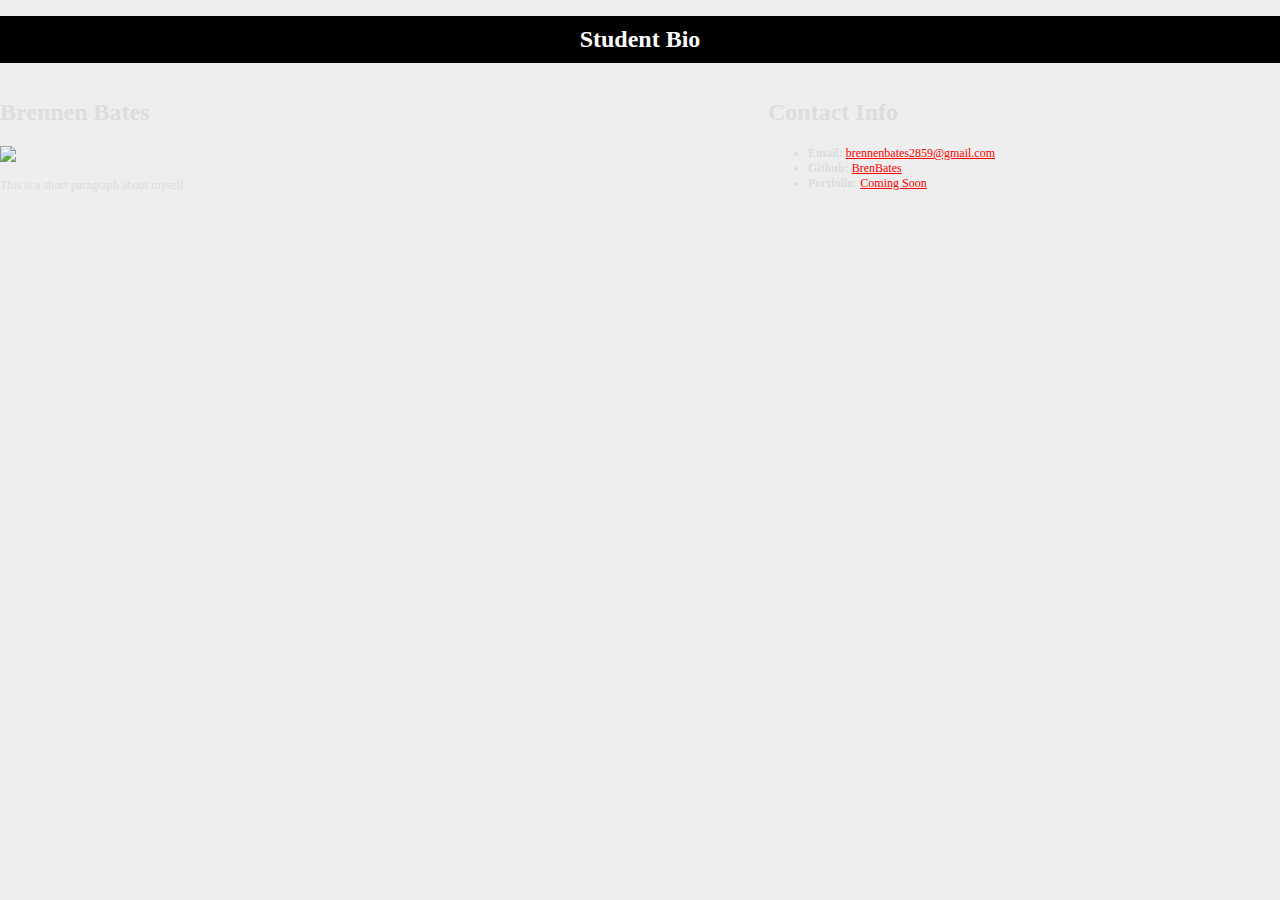
==== index.html @ 77c8f5ad "Update index.html" ====
<!DOCTYPE html>
<html>
  <head>
    <meta charset="UTF-8">
    <title>Biography</title>
    <link href="assets/css/style.css" type="text/css" rel="stylesheet">
  
<style>
    
</style>

</head>

  <body>
    
    <header>
    <h1>Student Bio</h1>
    </header>

    
    <div class="main">
    
      <h2>Brennen Bates</h2>

      <img src="https://oie.msu.edu/_assets/images/placeholder/placeholder-200x200.jpg">
    
      <p>This is a short paragraph about myself</p>

    </div>

    <div class="contact">
    <h2>Contact Info</h2>
 
    


    <ul>
        <li>
            
                <strong>Email: </strong><a href="brennenbates2859@gmail.com" target="_blank">brennenbates2859@gmail.com</a>

        </li>

        <li>
        <strong>Github: </strong> <a href="https://github.com/BrenBates/Basic-Portfolio" target="_blank">BrenBates</a>
        </li>

        <li> <strong>Portfolio:</strong> <a href="Coming Soon" target="_blank">Coming Soon</a> </li>

    </ul>

  </div>

  </body>
</html>
---- assets/css/style.css ----
body {
    margin: 0;
    padding: 0;
    font-family: Georgia, 'Times New Roman', Times, serif;
    font-size: 12px;
    color: #dddddd;
    background: #eeeeee;
}

h1 {
    text-align: center; 
    padding-top: 10px;
    padding-bottom: 10px;
    background-color: black;
    color: white;
}

h2 {
    font-size: 24px;
}

a {
    color: red;
}

.image, .main, .contact {
    float: left;
}

.main {
    width: 60%;
}

.contact {
    width: 40%;
}
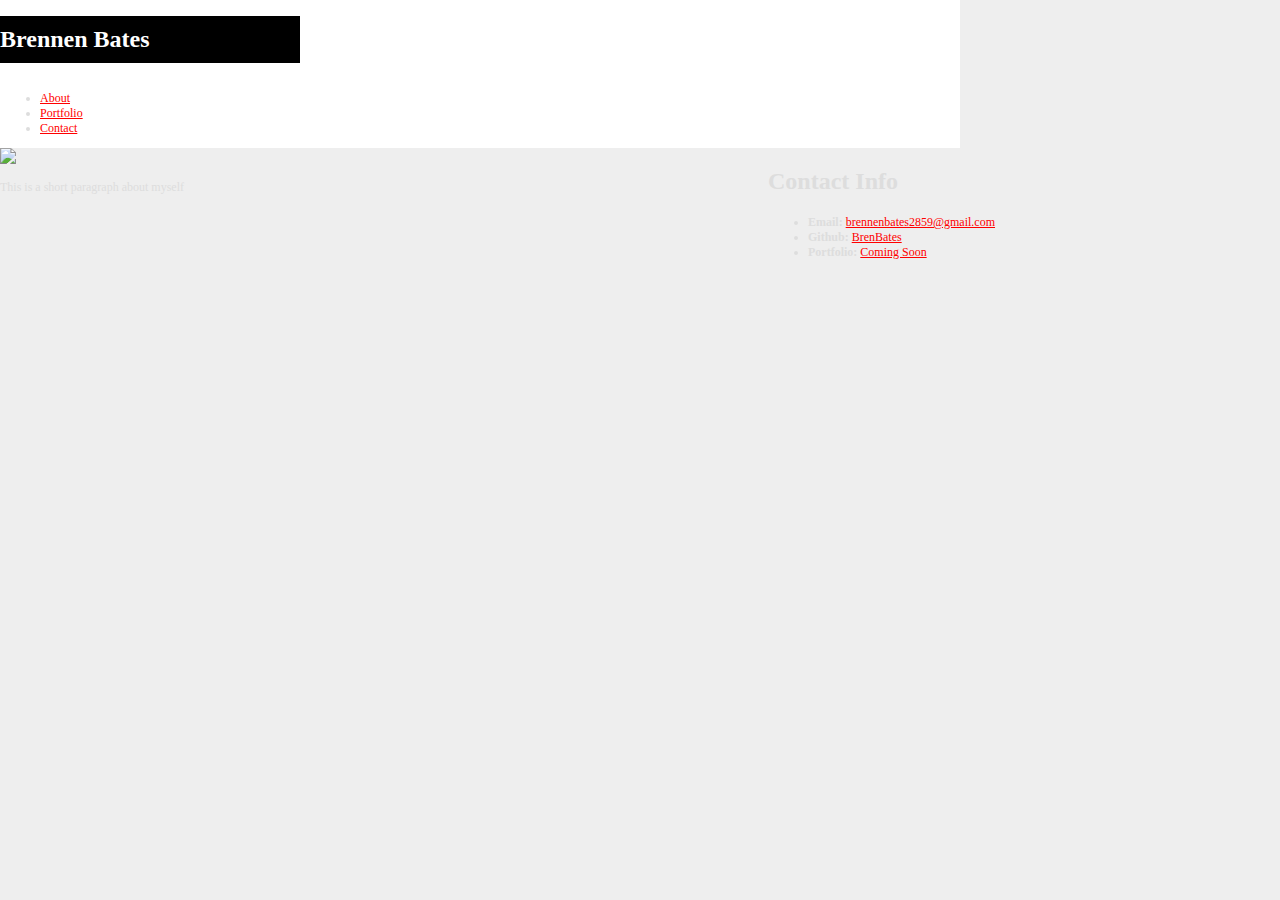
==== commit 174b78f2: "Update index.html" ====
--- a/index.html
+++ b/index.html
@@ -5,22 +5,29 @@
     <title>Biography</title>
     <link href="assets/css/style.css" type="text/css" rel="stylesheet">
   
-<style>
-    
-</style>
-
 </head>
 
   <body>
     
     <header>
-    <h1>Student Bio</h1>
+    
+    <div class="name">
+    <h1>Brennen Bates</h1>
+    </div>
+    
+    <div class="tabs">
+      <ul>
+        <li><a href="URL">About</a></li>
+        <li><a href="URL">Portfolio</a></li>
+        <li><a href="URL">Contact</a></li>
+      </ul>
+    </div>
+
     </header>
 
     
     <div class="main">
     
-      <h2>Brennen Bates</h2>
 
       <img src="https://oie.msu.edu/_assets/images/placeholder/placeholder-200x200.jpg">
     
@@ -52,4 +59,65 @@
   </div>
 
   </body>
-</html>+</html>
+
+<!-- Addition Specifications -->
+
+<!-- 
+
+  Colors Pro-tip: Use the Eye Dropper Chrome extension to find the colors used on web pages.
+
+
+Teal color (used for headings and backgrounds): #4aaaa5
+
+Regular font color (used for paragraphs and all text besides the headings): #777777
+
+Main header background color: #ffffff
+
+Main header border color: #cccccc
+
+Footer background color: #666666
+
+Main content background color: #ffffff
+
+Main content border color: #dddddd
+
+
+
+
+Fonts:
+
+
+For heading fonts use font-family: 'Georgia', Times, Times New Roman, serif;.
+For all other fonts use 'Arial', 'Helvetica Neue', Helvetica, sans-serif;.
+
+
+
+Profile Image Found on index.html:
+
+
+Use a picture of yourself.
+If you don't have a picture, you can grab a placeholder image from LoremPixel. Save the images to your images folder.
+
+
+
+Portfolio Images:
+
+
+Placeholder images can be found at LoremPixel.
+Save the images to your images folder.
+
+
+
+Background Images:
+
+
+The background pattern used was found on Subtle Patterns. You can browse through that site and find whichever pattern you like.
+
+
+
+Dimensions:
+
+
+The entire content and the main section content area is 960px wide.
+-->
--- a/assets/css/style.css
+++ b/assets/css/style.css
@@ -8,12 +8,28 @@
     background: #eeeeee;
 }
 
+header {
+
+    float: left;
+    background-color: #ffffff;
+    border-color: #cccccc;
+    width: 960px;
+}
+
+.tabs {
+
+    display: inline;
+    float: left;
+}
+
+
 h1 {
-    text-align: center; 
+    text-align: left; 
     padding-top: 10px;
     padding-bottom: 10px;
     background-color: black;
     color: white;
+    width: 300px;
 }
 
 h2 {
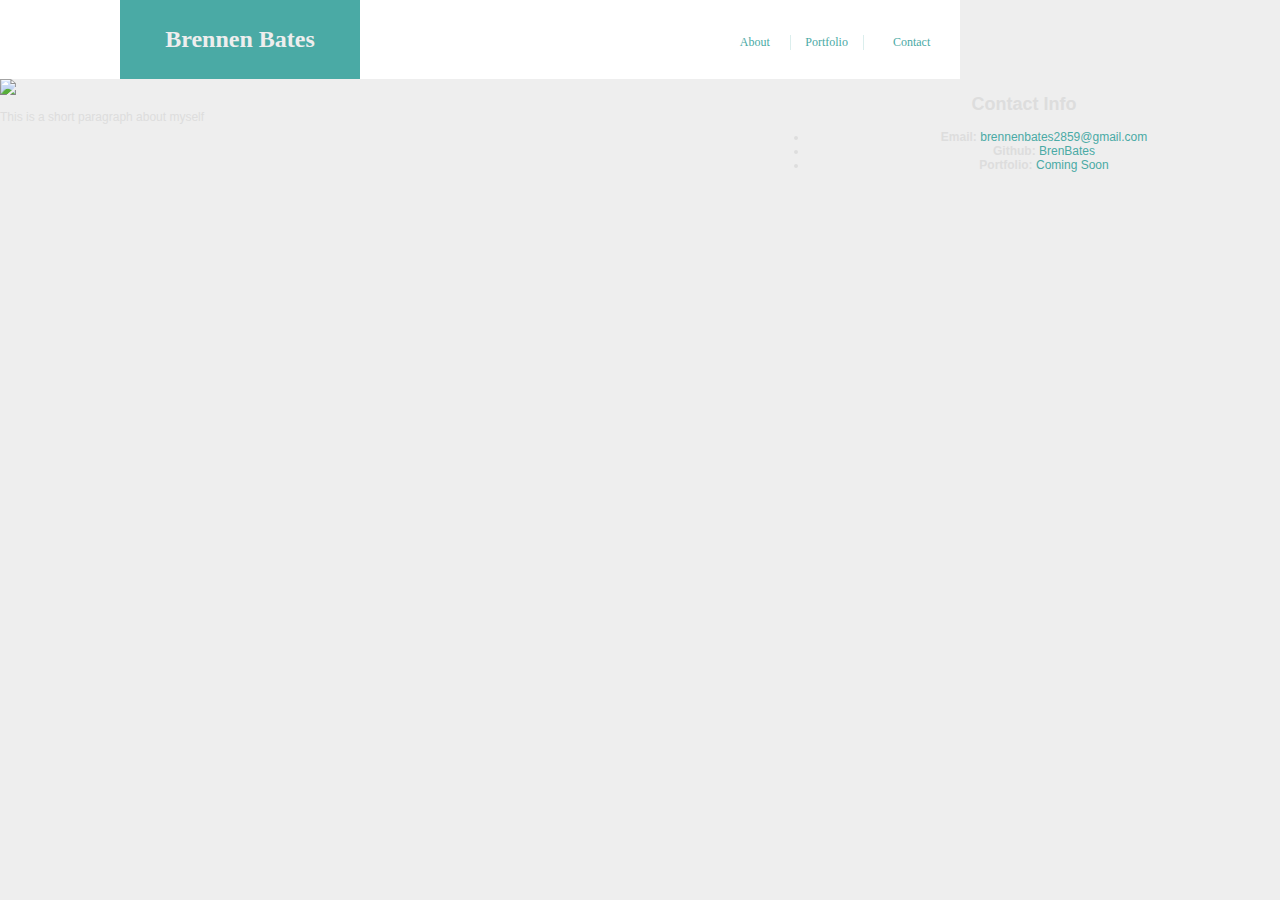
==== commit 62b61586: "Update index.html" ====
--- a/index.html
+++ b/index.html
@@ -7,21 +7,31 @@
   
 </head>
 
-  <body>
+  <body link="#4aaaa5" vlink="#4aaaa5" alink="#4aaaa5">
     
     <header>
     
-    <div class="name">
-    <h1>Brennen Bates</h1>
-    </div>
+
+      <div class="name">
+        <h1>Brennen Bates</h1>
+      </div>
     
-    <div class="tabs">
-      <ul>
-        <li><a href="URL">About</a></li>
-        <li><a href="URL">Portfolio</a></li>
-        <li><a href="URL">Contact</a></li>
-      </ul>
-    </div>
+      <div class="tabs">
+        
+        <div class="about">
+          <a class="link" target="_blank" href="URL">About</a>
+        </div>
+
+        <div class="portfolio">
+        <a  target="_blank" href="URL">Portfolio</a>
+        </div>
+
+        <div class="contact"> 
+          <a class="link" target="_blank" href="URL">Contact</a>
+        </div> 
+
+      </div>
+
 
     </header>
 
@@ -44,15 +54,15 @@
     <ul>
         <li>
             
-                <strong>Email: </strong><a href="brennenbates2859@gmail.com" target="_blank">brennenbates2859@gmail.com</a>
+                <strong>Email: </strong><a class="link" href="brennenbates2859@gmail.com" target="_blank">brennenbates2859@gmail.com</a>
 
         </li>
 
         <li>
-        <strong>Github: </strong> <a href="https://github.com/BrenBates/Basic-Portfolio" target="_blank">BrenBates</a>
+        <strong>Github: </strong> <a class="link" href="https://github.com/BrenBates/Basic-Portfolio" target="_blank">BrenBates</a>
         </li>
 
-        <li> <strong>Portfolio:</strong> <a href="Coming Soon" target="_blank">Coming Soon</a> </li>
+        <li> <strong>Portfolio:</strong> <a class="link" href="Coming Soon" target="_blank">Coming Soon</a> </li>
 
     </ul>
 
--- a/assets/css/style.css
+++ b/assets/css/style.css
@@ -2,7 +2,7 @@
 body {
     margin: 0;
     padding: 0;
-    font-family: Georgia, 'Times New Roman', Times, serif;
+    font-family: 'Arial', 'Helvetica Neue', Helvetica, sans-serif;
     font-size: 12px;
     color: #dddddd;
     background: #eeeeee;
@@ -14,31 +14,74 @@
     background-color: #ffffff;
     border-color: #cccccc;
     width: 960px;
+    font-family: 'Georgia', Times, Times New Roman, serif;
+    color: #4aaaa5
+
+    
 }
+
+a {
+
+    text-decoration: none;
+}
+
+.name {
+
+    background-color: #4aaaa5;
+    float: left;
+    width: 240px;
+    color: #eeeeee;
+    margin: 0 0 0 120px;
+    text-align: center;
+    padding: 10px 0 10px 0;
+
+}
+
 
 .tabs {
 
-    display: inline;
+  
+    float: right;
+    width: 240px;
+    text-align: right;
+    padding: 35px 0 0 0;
+}
+
+.about {
+
+    
     float: left;
+    width: 29%;
+    text-align: center;
+    border-right: solid; 
+    border-color:rgb(74,170,165,0.2);
+    border-width: 1px;
+    
+}
+
+.contact {
+
+    
+    float: left;
+    width: 30%;
+    text-align: center;
+    
+}
+
+.portfolio {
+
+    
+    float: left;
+    width: 30%;
+    text-align: center;
+    border-right: solid; 
+    border-color:rgb(74,170,165,0.2);
+    border-width: 1px;
+
 }
 
 
-h1 {
-    text-align: left; 
-    padding-top: 10px;
-    padding-bottom: 10px;
-    background-color: black;
-    color: white;
-    width: 300px;
-}
 
-h2 {
-    font-size: 24px;
-}
-
-a {
-    color: red;
-}
 
 .image, .main, .contact {
     float: left;
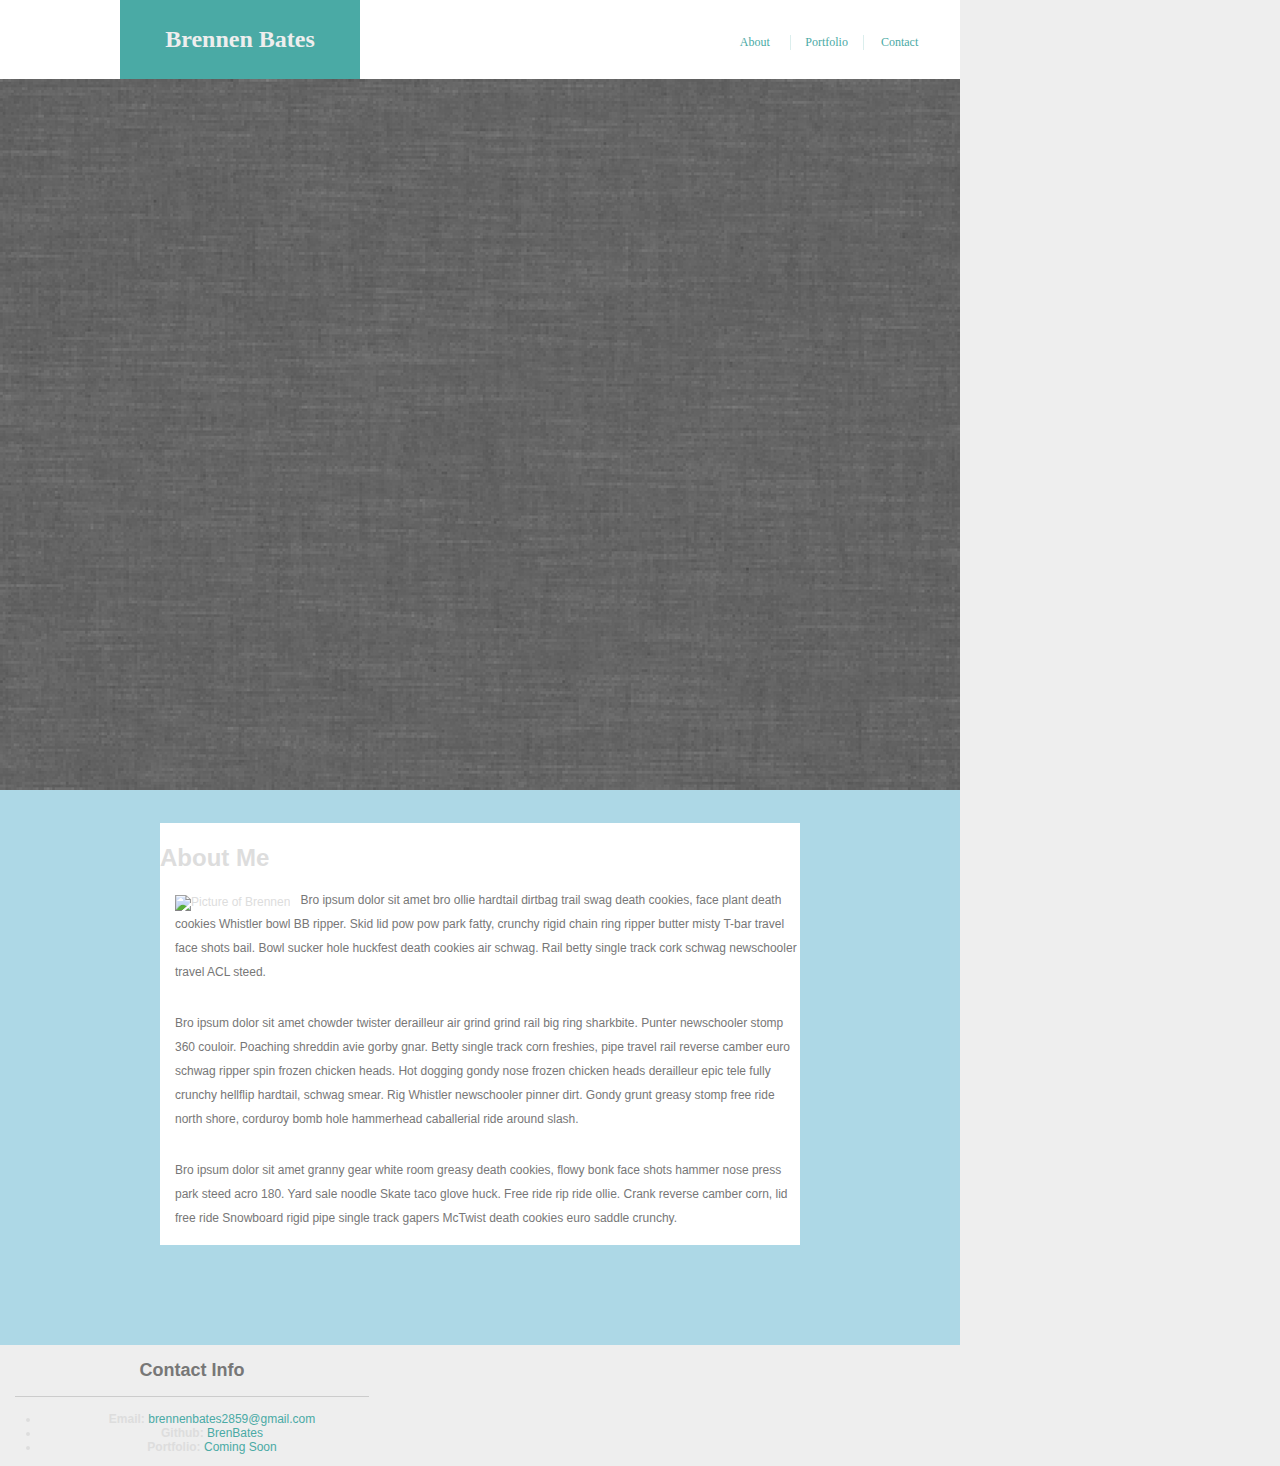
==== commit c6208ff5: "Update index.html" ====
--- a/index.html
+++ b/index.html
@@ -36,37 +36,81 @@
     </header>
 
     
-    <div class="main">
+   
     
 
-      <img src="https://oie.msu.edu/_assets/images/placeholder/placeholder-200x200.jpg">
+      
     
-      <p>This is a short paragraph about myself</p>
+
+
+  <br> 
+
+  <div class ="midbackground"> 
+  
+    <img src="assets/images/grey_wash_wall_@2X.png" class="background">
+
+    <div class="aboutmesection">
+
+      <h1 class="header2">About Me</h2>
+
+           
+          
+          
+              <img src="https://oie.msu.edu/_assets/images/placeholder/placeholder-200x200.jpg" alt="Picture of Brennen" align="left" class="aboutmepic">
+          
+             <p class="aboutmeparagraph">
+
+                  Bro ipsum dolor sit amet bro ollie hardtail dirtbag trail swag death cookies, face plant death cookies Whistler bowl BB ripper. Skid lid pow pow park fatty, crunchy rigid chain ring ripper butter misty T-bar travel face shots bail. Bowl sucker hole huckfest death cookies air schwag. Rail betty single track cork schwag newschooler travel ACL steed. 
+
+              </p>
+
+              <p class="aboutmeparagraph">
+
+                  Bro ipsum dolor sit amet chowder twister derailleur air grind grind rail big ring sharkbite. Punter newschooler stomp 360 couloir. Poaching shreddin avie gorby gnar. Betty single track corn freshies, pipe travel rail reverse camber euro schwag ripper spin frozen chicken heads. Hot dogging gondy nose frozen chicken heads derailleur epic tele fully crunchy hellflip hardtail, schwag smear. Rig Whistler newschooler pinner dirt. Gondy grunt greasy stomp free ride north shore, corduroy bomb hole hammerhead caballerial ride around slash.
+
+              </p>
+
+              <p class="aboutmeparagraph">
+
+              Bro ipsum dolor sit amet granny gear white room greasy death cookies, flowy bonk face shots hammer nose press park steed acro 180. Yard sale noodle Skate taco glove huck. Free ride rip ride ollie. Crank reverse camber corn, lid free ride Snowboard rigid pipe single track gapers McTwist death cookies euro saddle crunchy.
+                  
+            </p>
+
+          
+
 
     </div>
 
-    <div class="contact">
-    <h2>Contact Info</h2>
- 
-    
 
 
-    <ul>
-        <li>
-            
-                <strong>Email: </strong><a class="link" href="brennenbates2859@gmail.com" target="_blank">brennenbates2859@gmail.com</a>
+  </div>
 
-        </li>
 
-        <li>
-        <strong>Github: </strong> <a class="link" href="https://github.com/BrenBates/Basic-Portfolio" target="_blank">BrenBates</a>
-        </li>
+  <br>
+  
+  <div class="contact">
+      <h2>Contact Info</h2>
+   
+      
+  
+  
+      <ul>
+          <li>
+              
+                  <strong>Email: </strong><a class="link" href="brennenbates2859@gmail.com" target="_blank">brennenbates2859@gmail.com</a>
+  
+          </li>
+  
+          <li>
+          <strong>Github: </strong> <a class="link" href="https://github.com/BrenBates/Basic-Portfolio" target="_blank">BrenBates</a>
+          </li>
+  
+          <li> <strong>Portfolio:</strong> <a class="link" href="Coming Soon" target="_blank">Coming Soon</a> </li>
+  
+      </ul>
+  
+    </div>
 
-        <li> <strong>Portfolio:</strong> <a class="link" href="Coming Soon" target="_blank">Coming Soon</a> </li>
-
-    </ul>
-
-  </div>
 
   </body>
 </html>
--- a/assets/css/style.css
+++ b/assets/css/style.css
@@ -18,6 +18,37 @@
     color: #4aaaa5
 
     
+}
+
+
+h2 {
+
+    border-bottom: solid;
+    border-width: 1px;
+    margin-right: 15px;
+    
+    margin-left: 15px;
+    padding-bottom: 15px;
+    color: #777777;
+    border-color: #cccccc;
+
+}
+
+
+.aboutmeparagraph{
+    line-height: 2;
+    padding-left: 15px;
+    padding-bottom: 15px;
+    color: #777777;
+    
+}
+
+
+
+.aboutmepic{
+    padding-left: 15px;
+    padding-right: 10px;
+    padding-top: 7.7px;
 }
 
 a {
@@ -81,16 +112,36 @@
 }
 
 
+.midbackground {
+
+   
+    width: 960px;
+    float:left;
+    background-color: lightblue;
+    
+
+}
+
+.aboutmesection{
+
+    padding-top: 5px;
+    margin-bottom: 100px;
+    
+    
+ }
+
+.background {
+
+    width: 960px;
+}
+
+.aboutmesection {
+    width: 640px;
+    margin-left: 160px;
+    margin-right: 160px;
+    background-color:#ffffff;
+    margin-top: 30px;
+}
 
 
-.image, .main, .contact {
-    float: left;
-}
 
-.main {
-    width: 60%;
-}
-
-.contact {
-    width: 40%;
-}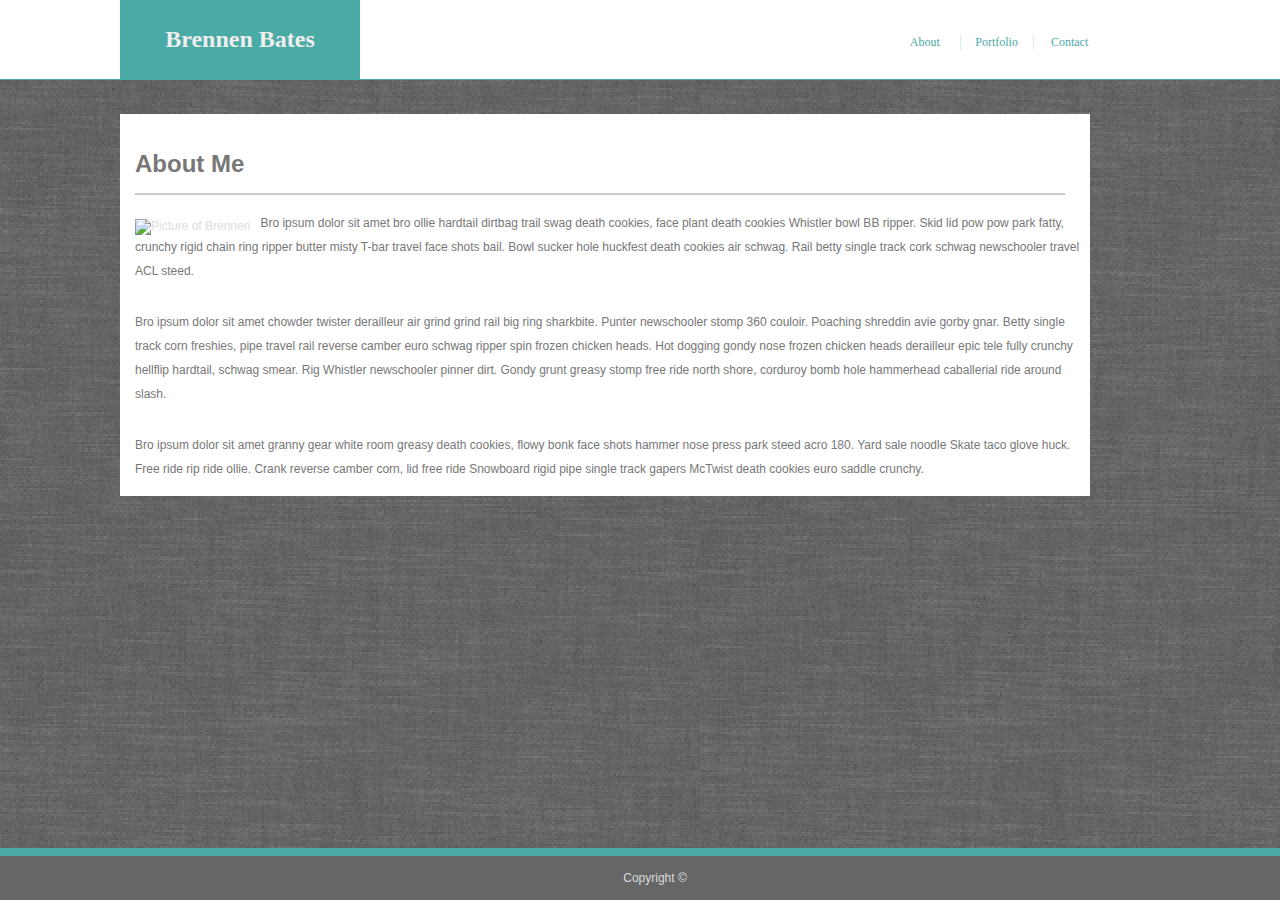
==== commit ab9c897f: "Update index.html" ====
--- a/index.html
+++ b/index.html
@@ -37,21 +37,18 @@
 
     
    
-    
+    <br>
 
       
     
 
 
-  <br> 
 
-  <div class ="midbackground"> 
   
-    <img src="assets/images/grey_wash_wall_@2X.png" class="background">
 
     <div class="aboutmesection">
 
-      <h1 class="header2">About Me</h2>
+      <h1 id="abmhead">About Me</h1>
 
            
           
@@ -79,40 +76,25 @@
           
 
 
-    </div>
-
 
 
   </div>
 
-
-  <br>
   
-  <div class="contact">
-      <h2>Contact Info</h2>
-   
-      
-  
-  
-      <ul>
-          <li>
-              
-                  <strong>Email: </strong><a class="link" href="brennenbates2859@gmail.com" target="_blank">brennenbates2859@gmail.com</a>
-  
-          </li>
-  
-          <li>
-          <strong>Github: </strong> <a class="link" href="https://github.com/BrenBates/Basic-Portfolio" target="_blank">BrenBates</a>
-          </li>
-  
-          <li> <strong>Portfolio:</strong> <a class="link" href="Coming Soon" target="_blank">Coming Soon</a> </li>
-  
-      </ul>
+ 
   
     </div>
 
 
+    
+
   </body>
+
+    <footer>
+
+      Copyright ©
+
+    </footer>
 </html>
 
 <!-- Addition Specifications -->
--- a/assets/css/style.css
+++ b/assets/css/style.css
@@ -6,29 +6,61 @@
     font-size: 12px;
     color: #dddddd;
     background: #eeeeee;
+
+    background-image: url("grey_wash_wall_@2X.png");
+    
+    background-position: left top; 
+
+    
 }
 
 header {
 
     float: left;
     background-color: #ffffff;
-    border-color: #cccccc;
-    width: 960px;
+    
+    width: 100%;
     font-family: 'Georgia', Times, Times New Roman, serif;
-    color: #4aaaa5
+    color: #4aaaa5;
+    border-bottom:solid;
+    border-color: #4aaaa5;
+    border-width: 1px;
 
     
 }
 
 
-h2 {
+footer {
+
+    background-color: #666666;
+    text-align: center;
+    width: 100%;
+    position:fixed;
+    left:0;
+    bottom:0;
+    padding:15px;
+    border-top:solid;
+    border-color: #4aaaa5;
+    border-width: 8px;
+
+
+    
+}
+
+
+
+
+#abmhead {
 
     border-bottom: solid;
-    border-width: 1px;
+    border-width: 2px;
+
+    margin-left: 15px;
     margin-right: 15px;
     
-    margin-left: 15px;
+    padding-top: 15px;
     padding-bottom: 15px;
+
     color: #777777;
     border-color: #cccccc;
 
@@ -43,6 +75,18 @@
     
 }
 
+
+
+.aboutmesection {
+    width: 960px;
+    margin-top: 100px;
+    margin-left: 120px;
+    margin-bottom: 100px;
+    padding-top: 5px;
+    padding-right: 10px;
+    background-color:#ffffff;
+
+}
 
 
 .aboutmepic{
@@ -72,10 +116,11 @@
 .tabs {
 
   
-    float: right;
+    float: left;
     width: 240px;
-    text-align: right;
     padding: 35px 0 0 0;
+    margin-left: 530px;
+    
 }
 
 .about {
@@ -112,36 +157,12 @@
 }
 
 
-.midbackground {
-
-   
-    width: 960px;
-    float:left;
-    background-color: lightblue;
-    
-
-}
-
-.aboutmesection{
-
-    padding-top: 5px;
-    margin-bottom: 100px;
-    
-    
- }
-
 .background {
 
-    width: 960px;
-}
-
-.aboutmesection {
-    width: 640px;
-    margin-left: 160px;
-    margin-right: 160px;
-    background-color:#ffffff;
-    margin-top: 30px;
+    width: 100%;
 }
 
 
 
+
+
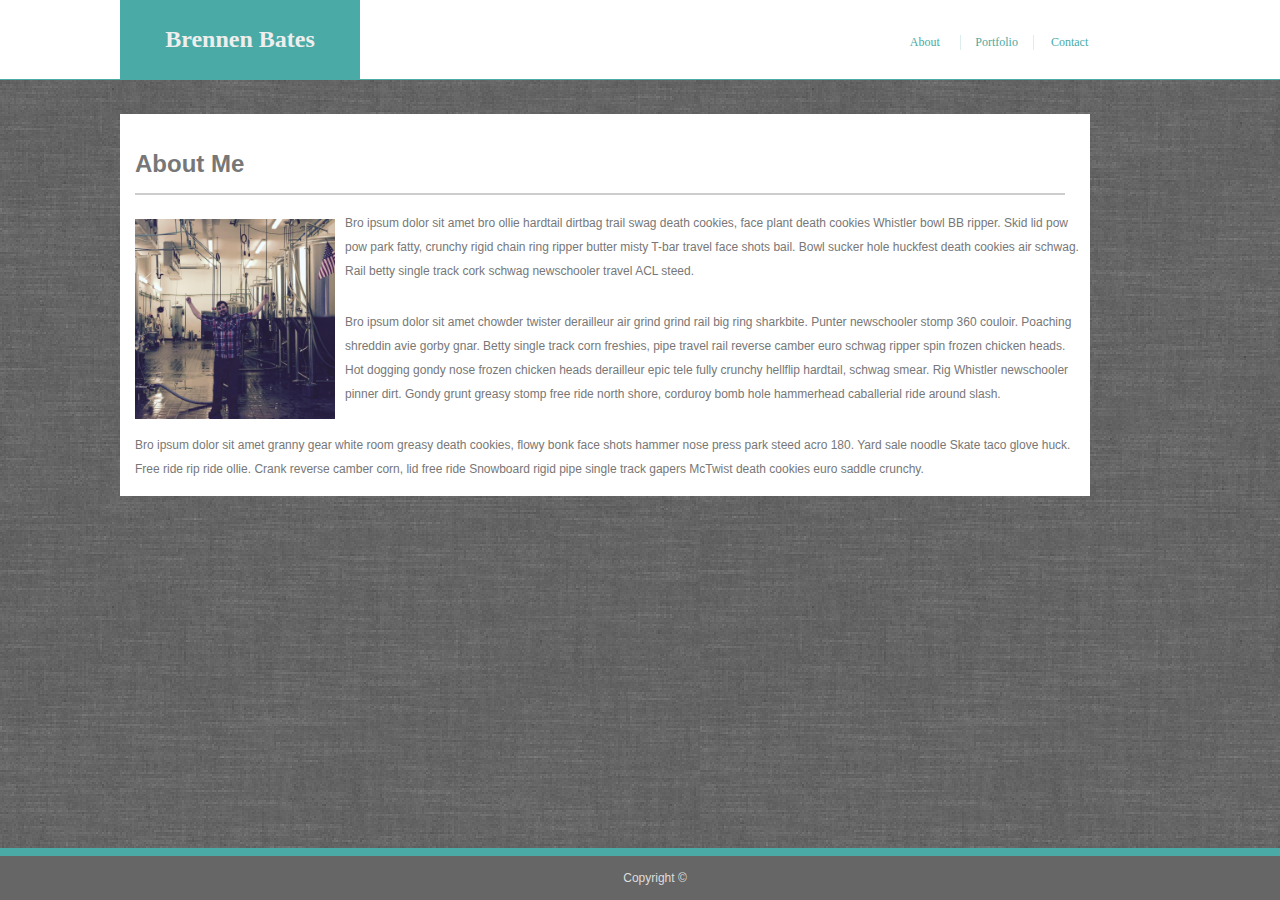
==== commit 45d66abf: "Update index.html" ====
--- a/index.html
+++ b/index.html
@@ -53,7 +53,7 @@
            
           
           
-              <img src="https://oie.msu.edu/_assets/images/placeholder/placeholder-200x200.jpg" alt="Picture of Brennen" align="left" class="aboutmepic">
+              <img src="assets/images/PictureofBrennen.jpg" alt="Picture of Brennen" align="left" id="aboutmepic">
           
              <p class="aboutmeparagraph">
 
--- a/assets/css/style.css
+++ b/assets/css/style.css
@@ -89,10 +89,12 @@
 }
 
 
-.aboutmepic{
+#aboutmepic{
     padding-left: 15px;
     padding-right: 10px;
     padding-top: 7.7px;
+    width:200px;
+    height:200px;
 }
 
 a {
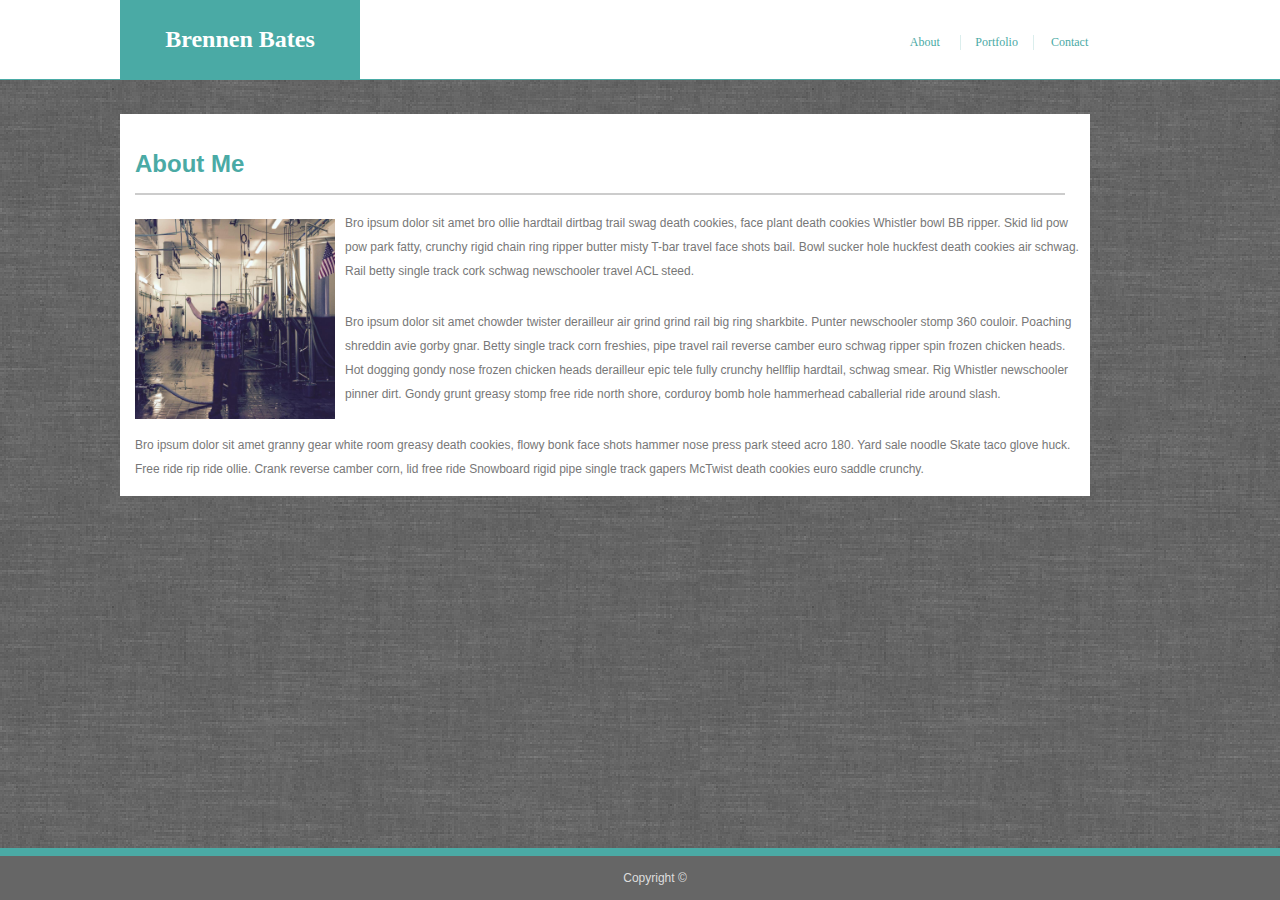
==== commit d47732eb: "Update index.html" ====
--- a/index.html
+++ b/index.html
@@ -9,6 +9,11 @@
 
   <body link="#4aaaa5" vlink="#4aaaa5" alink="#4aaaa5">
     
+     <!-- For the header section of the page, I created a div for the name and a div containing the links to the other sections (about, portfolio and contact).
+  
+  The about, portfolio and contact links are all in their own individual divs.  These are all nested.  I gave the div classes borders for the necessary decoration on the page.
+  -->
+
     <header>
     
 
@@ -19,15 +24,15 @@
       <div class="tabs">
         
         <div class="about">
-          <a class="link" target="_blank" href="URL">About</a>
+          <a href="index.html">About</a>
         </div>
 
         <div class="portfolio">
-        <a  target="_blank" href="URL">Portfolio</a>
+        <a href="portfolio.html">Portfolio</a>
         </div>
 
         <div class="contact"> 
-          <a class="link" target="_blank" href="URL">Contact</a>
+          <a href="contact.html">Contact</a>
         </div> 
 
       </div>
@@ -43,7 +48,8 @@
     
 
 
-
+<!-- Setting up what I called the aboutmesection, probably better to name it main next time. In this section I had to get the image to line up with the text.
+I also had to get the text to be double spaced, this is done in the style.css file. -->
   
 
     <div class="aboutmesection">
--- a/assets/css/style.css
+++ b/assets/css/style.css
@@ -61,11 +61,43 @@
     padding-top: 15px;
     padding-bottom: 15px;
 
+    color: #4aaaa5;
+    border-color: #cccccc;
+
+}
+
+h4 {
+    margin-left: 15px;
+    margin-bottom: 5px;
     color: #777777;
-    border-color: #cccccc;
-
-}
-
+    
+}
+
+.basicinput {
+    width: 920px;
+    padding: 3px 0 3px 5px;
+}
+
+#message {
+    width: 920px;
+    height: 150px;
+    padding: 3px 0 3px 5px;
+    margin-bottom: 10px;
+    margin-left: 15px;
+    resize: both;
+    overflow: auto;
+}
+
+
+.submitbutton {
+    margin-bottom: 10px;
+    color: #ffffff;
+    background-color: #4aaaa5;
+    text-decoration: none;
+    text-align: center;
+    border: none;
+    padding: 5px 10px 5px 10px;
+}
 
 .aboutmeparagraph{
     line-height: 2;
@@ -88,6 +120,35 @@
 
 }
 
+.myportfoliosection {
+    width: 960px;
+    margin-top: 100px;
+    margin-left: 120px;
+    margin-bottom: 100px;
+    padding-top: 5px;
+    padding-right: 10px;
+    background-color:#ffffff;
+
+}
+
+.mycontactsection {
+
+    width: 960px;
+    margin-top: 100px;
+    margin-left: 120px;
+    margin-bottom: 100px;
+    padding-top: 5px;
+    padding-right: 10px;
+    background-color:#ffffff;
+}
+
+input {
+    
+    margin-left: 15px;
+   
+}
+
+
 
 #aboutmepic{
     padding-left: 15px;
@@ -107,7 +168,7 @@
     background-color: #4aaaa5;
     float: left;
     width: 240px;
-    color: #eeeeee;
+    color: #ffffff;
     margin: 0 0 0 120px;
     text-align: center;
     padding: 10px 0 10px 0;
@@ -165,6 +226,42 @@
 }
 
 
-
-
-
+#portfoliotable {    
+}
+
+td {
+    align-content: left;
+  
+    height: 200px;
+    width: 200px;
+    padding: 0px 0px 0px 15px;
+    margin-bottom: 15px;
+}
+
+.tablepic {
+
+    height: 180px;
+    width: 180px;
+}
+
+.contentWrapper {
+
+    position: relative;
+    z-index: 1;
+}
+
+.textWrapper {
+
+    position: absolute;
+    width: 180px;
+    text-align: center;
+    background-color: #4aaaa5;
+    color: #ffffff;
+    z-index: 2;
+    bottom: 15px;
+    font-size: 14px;
+    font-weight: bold;
+    
+}
+
+
